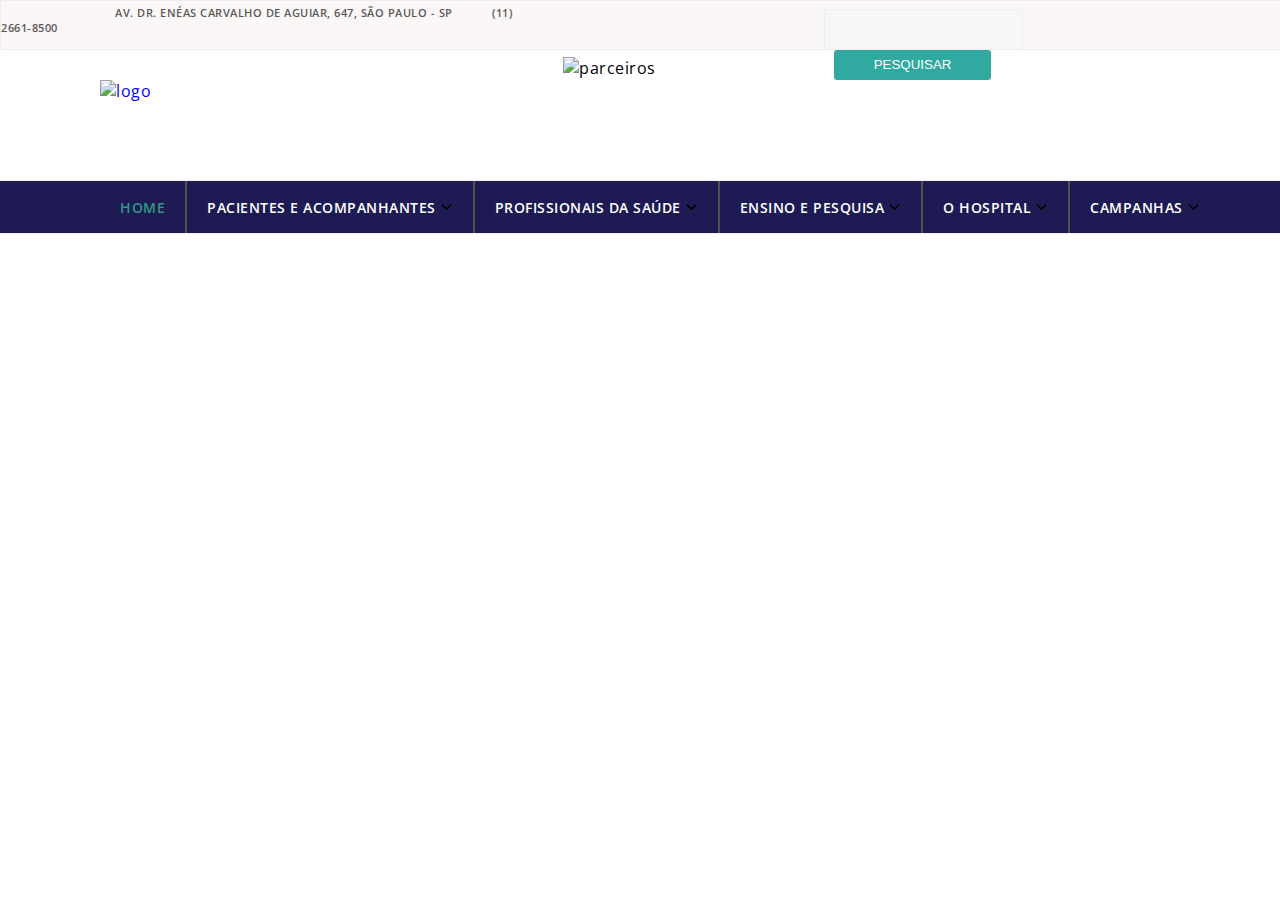
==== index.html @ 5bb4df2f "rafael / alterações no header 20/10/2023" ====
<!DOCTYPE html>
<html lang="pt-br">
<head>
    <meta charset="UTF-8">
    <meta name="viewport" content="width=device-width, initial-scale=1.0">
    <link rel="preconnect" href="https://fonts.googleapis.com">
    <link rel="preconnect" href="https://fonts.gstatic.com" crossorigin>
    <link href="https://fonts.googleapis.com/css2?family=Open+Sans:ital,wght@0,300;0,400;0,500;0,600;0,700;0,800;1,300;1,400;1,500;1,600;1,700;1,800&display=swap" rel="stylesheet">
    <link rel="stylesheet" href="style.css">

    
    <title>HOME</title>
</head>
<body>
    <div class="top-header">
        <div class="infos">
            <div class="endereco">
                <img src="https://icr.usp.br/wp-content/uploads/2017/11/location_ico.png" alt="">
                AV. DR. ENÉAS CARVALHO DE AGUIAR, 647, SÃO PAULO - SP
            </div>
            <div class="numero">
                <img src="https://icr.usp.br/wp-content/uploads/2017/11/phone_ico.png" alt="">
                (11) 2661-8500
            </div>
        </div>
        <div class="pesquisar">
            <input type="text">
            <button type="submit">PESQUISAR</button>
        </div>
    </div>
    <header>
        <div class="img-logos">
            <div class="logo-conteiner"><a href="#"><img src="https://icr.usp.br/wp-content/uploads/2022/04/logo-1.png" alt="logo" class="logo"></a></div>
            <div class="parceiros-conteiner"><img src="https://icr.usp.br/wp-content/uploads/2017/11/logos_icr_parceiros.png" alt="parceiros" class="parceiros"></div>
        </div>
        <nav>
            <div class="nav">
                <ul>
                    <li class="li-first"><a href="#" class="blue-nav" >HOME</a></li>
                    <li><a href="#">PACIENTES E ACOMPANHANTES<img src="imagens/angle-down-solid.svg" alt="" class="seta-nav"></a></li>
                    <li><a href="#">PROFISSIONAIS DA SAÚDE<img src="imagens/angle-down-solid.svg" alt="" class="seta-nav"></a></li>
                    <li><a href="#">ENSINO E PESQUISA<img src="imagens/angle-down-solid.svg" alt="" class="seta-nav"></a></li>
                    <li><a href="#">O HOSPITAL<img src="imagens/angle-down-solid.svg" alt="" class="seta-nav"></a></li>
                    <li class="li-end"><a href="#">CAMPANHAS<img src="imagens/angle-down-solid.svg" alt="" class="seta-nav"></a></li>
                </ul>
            </div>
        </nav>
    </header>
</body>
</html>
---- style.css ----
body{
    font-family: 'Open Sans', sans-serif;
    letter-spacing: 0.5px;
    font-size: 16px;
    font-style: normal;
    -webkit-font-smoothing: antialiased;
    
}
*{
    margin: 0px;
}
.top-header{    
    display: flex;
    background-color:#FCF7F7 ;
    border: 1px solid #eee;
    height: 48px;
    width: 100vw;
    color: #59595a;
    
}

.infos{
    margin-top: 3.5px;
    font-weight: 600;
    font-size: 11px;
}

.endereco{
    display: inline;
    margin-left: 100px;
    margin-right: 22px;
    cursor: pointer;
}

.numero{
    display: inline;
    margin-left: -8x;
    cursor: pointer;
}

.top-header img{
    margin-right: 10.5px;
    margin-top: 4px;

}

div.pesquisar{
    margin-left: 287px;
    margin-top: 8px;
    margin-right: 109px;
}

.pesquisar input{
    display: inline-block;
    padding: 6px 12px;
    background-color: #F7F7F7;
    border: 1px solid #eee;
    line-height: 1.70;
    width: 173px;
    color: #777;
    border-radius: 0;
    vertical-align: baseline;
    font-size: 1em;


    
}

.pesquisar input:focus{
    box-shadow: 0 0 0 0;
    outline: 0;
    border: 1px solid #eee;
}

.pesquisar button{
    color: #ffffff;
    background-color: #30aaa0;
    font-weight: 400;
    outline: 0;
    border: 0;
    border-radius: 3px;
    cursor: pointer;
    padding-inline:6px ;
    line-height: 1.65;
    padding: 4px 40px;
    transition: 0.15s all ease;
    margin-left: 10px;
    text-align: center;
}

.img-logos{
    display: flex;
    align-items: center;
    height: 130px;
}

.logo-container{
    display: table;
    float: left;
}

.logo{
    display: table-cell;
    vertical-align: middle;
    position: absolute;
    top: 80px;
    left: 100px;
}

.parceiros-conteiner{
    position: absolute;
    left: 44%;
    top: 57px;
}

.nav{
    position: relative;
    background: #fff;
    border-top: 1px solid #eee;
    background-color: #1e1b54;
    transition: 0.15s all ease;
    border-bottom:1px solid #eee;
    font-size: 14px;
    max-width: 100%;
    

}

nav ul{
    display: flex;
    color: white;
    list-style: none;
    margin: 0;
    padding: 0;
    width: 100%;
    margin-left: 100px;
    
}

ul li{
    display: flex;
    text-align: center;
    position: relative;
    height: 52px;
    border-left: 1px solid #515251;
    border-right:1px solid #515251;
    text-align: center;
    font-weight: 600;
    padding-left: 20px;
    padding-right: 20px;

}

nav a{
    height: 50px;
    display: flex;
    text-decoration: none;
    color: white;
    text-transform: uppercase;
    zoom: 1;
    margin-top: 17px;
    
}

nav a:hover{
    color: #2f9687;
    transition: color 0.2s;

}

.blue-nav{
    color: #2f9687;
}

.seta-nav{
    display: inline-block;
    height: 13px;
    width: 13px;
    font-size: inherit;
    text-rendering: auto;
    -webkit-font-smoothing: antialiased;
    -moz-osx-font-smoothing: grayscale;
    margin-left: 4px;
    margin-right: 0;
    margin-top: 3px;
}

.li-first{
    border-left: 0px;
}

.li-end{
    border-right: 0px;
}
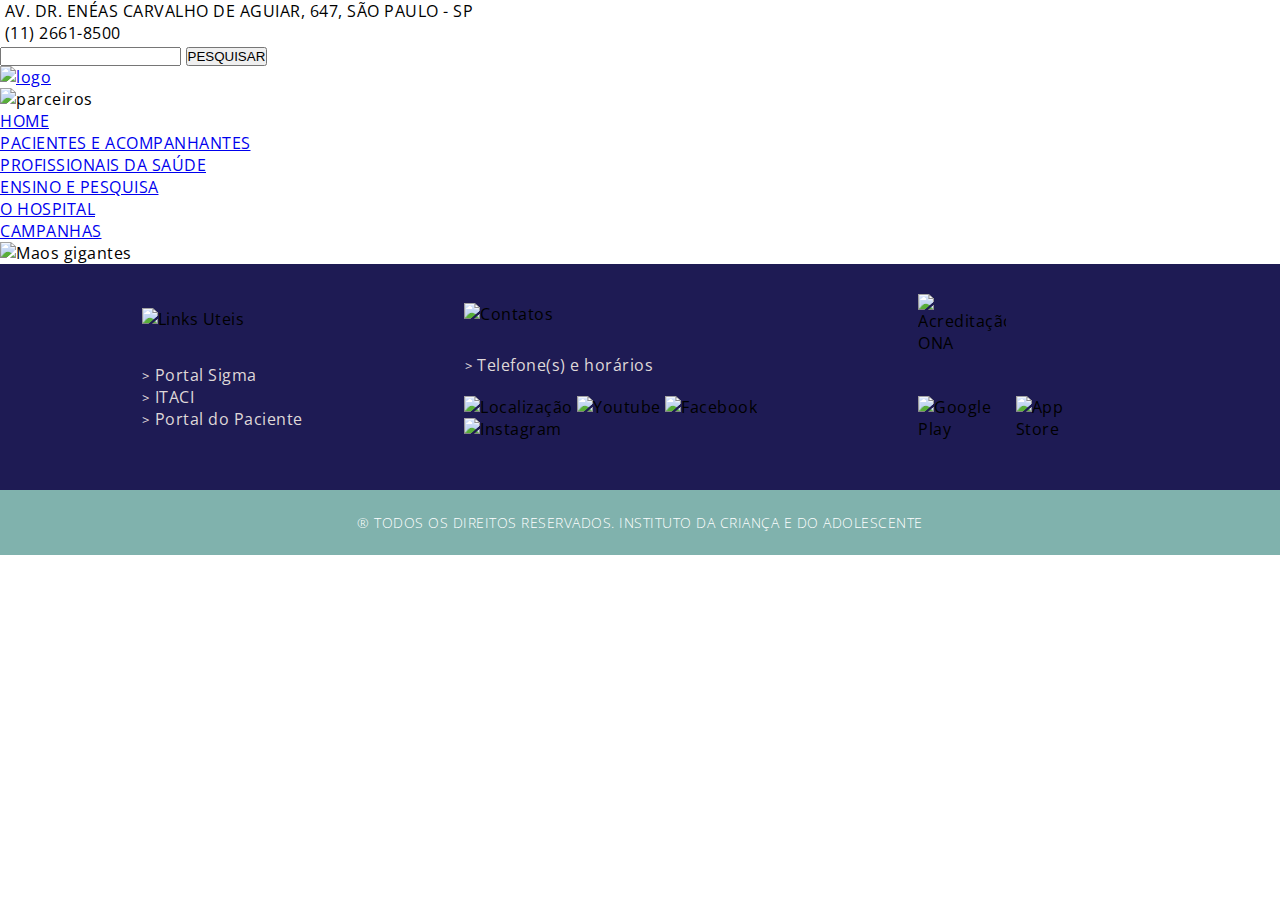
==== commit 59cf7ccb: "Add Home" ====
--- a/index.html
+++ b/index.html
@@ -7,6 +7,8 @@
     <link rel="preconnect" href="https://fonts.gstatic.com" crossorigin>
     <link href="https://fonts.googleapis.com/css2?family=Open+Sans:ital,wght@0,300;0,400;0,500;0,600;0,700;0,800;1,300;1,400;1,500;1,600;1,700;1,800&display=swap" rel="stylesheet">
     <link rel="stylesheet" href="style.css">
+    <link rel="stylesheet" href="header.css">
+    <link rel="stylesheet" href="footer.css">
 
     
     <title>HOME</title>
@@ -37,14 +39,61 @@
             <div class="nav">
                 <ul>
                     <li class="li-first"><a href="#" class="blue-nav" >HOME</a></li>
-                    <li><a href="#">PACIENTES E ACOMPANHANTES<img src="imagens/angle-down-solid.svg" alt="" class="seta-nav"></a></li>
-                    <li><a href="#">PROFISSIONAIS DA SAÚDE<img src="imagens/angle-down-solid.svg" alt="" class="seta-nav"></a></li>
-                    <li><a href="#">ENSINO E PESQUISA<img src="imagens/angle-down-solid.svg" alt="" class="seta-nav"></a></li>
-                    <li><a href="#">O HOSPITAL<img src="imagens/angle-down-solid.svg" alt="" class="seta-nav"></a></li>
-                    <li class="li-end"><a href="#">CAMPANHAS<img src="imagens/angle-down-solid.svg" alt="" class="seta-nav"></a></li>
+                    <li><a href="#">PACIENTES E ACOMPANHANTES<img src="imagens/icons8-down-arrow-24 (1).png" alt="" class="seta-nav"></a></li>
+                    <li><a href="#">PROFISSIONAIS DA SAÚDE<img src="imagens/icons8-down-arrow-24 (1).png" alt="" class="seta-nav"></a></li>
+                    <li><a href="#">ENSINO E PESQUISA<img src="imagens/icons8-down-arrow-24 (1).png" alt="" class="seta-nav"></a></li>
+                    <li><a href="#">O HOSPITAL<img src="imagens/icons8-down-arrow-24 (1).png" alt="" class="seta-nav"></a></li>
+                    <li class="li-end"><a href="#">CAMPANHAS<img src="imagens/icons8-down-arrow-24 (1).png" alt="" class="seta-nav"></a></li>
                 </ul>
             </div>
         </nav>
     </header>
+
+    <div class="imagem-home">
+        <img src="https://icr.usp.br/wp-content/uploads/2017/12/icr-banner-home2.jpg" alt="Maos gigantes">
+    </div>
+
+    <footer>
+        <div class="conteudo">
+            <div class="links">
+                <img class="links-imagem" src="https://icr.usp.br/wp-content/uploads/2022/04/download.png" alt="Links Uteis">
+                <ul class="lista-links">
+                    <li class="lista-links__item">
+                        <a class="lista-links__link" href="/">Portal Sigma</a>
+                    </li>
+                    <li class="lista-links__item">
+                        <a class="lista-links__link" href="/">ITACI</a>
+                    </li>
+                    <li class="lista-links__item">
+                        <a class="lista-links__link" href="portal_paciente.html">Portal do Paciente</a>
+                    </li>
+                </ul>
+            </div>
+            <div class="contatos">
+                <img class="contatos-imagem" src="https://icr.usp.br/wp-content/uploads/2022/04/contatos.png" alt="Contatos">
+                <ul class="lista-links">
+                    <li class="lista-links__item">
+                        <a class="lista-links__link" href="/">Telefone(s) e horários</a>
+                    </li>
+                </ul>
+                <div class="contatos__redes">
+                    <img class="contatos__redes-imagem" src="https://icr.usp.br/wp-content/uploads/2022/04/icon-location.png" alt="Localização">
+                    <img class="contatos__redes-imagem" src="https://icr.usp.br/wp-content/uploads/2022/04/icon-youtube.png" alt="Youtube">
+                    <img class="contatos__redes-imagem" src="https://icr.usp.br/wp-content/uploads/2022/04/icon-facebook.png" alt="Facebook">
+                    <img class="contatos__redes-imagem" src="https://icr.usp.br/wp-content/uploads/2022/04/icon-instagram.png" alt="Instagram">
+                </div>
+            </div>
+            <div class="acreditacao">
+                <img class="acreditacao-imagem" src="https://icr.usp.br/wp-content/uploads/2022/04/ona.png" alt="Acreditação ONA">
+                <div class="acreditacao__lojas">
+                    <img src="https://icr.usp.br/wp-content/uploads/2022/04/googleplay-300x89.png" alt="Google Play">
+                    <img src="https://icr.usp.br/wp-content/uploads/2022/04/appstore-300x89.png" alt="App Store">
+                </div>
+            </div>
+        </div>
+        <div class="direitos">
+            <p>® TODOS OS DIREITOS RESERVADOS. INSTITUTO DA CRIANÇA E DO ADOLESCENTE</p>
+        </div>
+    </footer>
 </body>
 </html>--- a/style.css
+++ b/style.css
@@ -4,193 +4,16 @@
     font-size: 16px;
     font-style: normal;
     -webkit-font-smoothing: antialiased;
-    
+    overflow-x: hidden;
 }
+
 *{
     margin: 0px;
-}
-.top-header{    
-    display: flex;
-    background-color:#FCF7F7 ;
-    border: 1px solid #eee;
-    height: 48px;
-    width: 100vw;
-    color: #59595a;
-    
+    padding: 0px;
+    box-sizing: border-box;
 }
 
-.infos{
-    margin-top: 3.5px;
-    font-weight: 600;
-    font-size: 11px;
+.imagem-home img{
+    width: 100%;
 }
 
-.endereco{
-    display: inline;
-    margin-left: 100px;
-    margin-right: 22px;
-    cursor: pointer;
-}
-
-.numero{
-    display: inline;
-    margin-left: -8x;
-    cursor: pointer;
-}
-
-.top-header img{
-    margin-right: 10.5px;
-    margin-top: 4px;
-
-}
-
-div.pesquisar{
-    margin-left: 287px;
-    margin-top: 8px;
-    margin-right: 109px;
-}
-
-.pesquisar input{
-    display: inline-block;
-    padding: 6px 12px;
-    background-color: #F7F7F7;
-    border: 1px solid #eee;
-    line-height: 1.70;
-    width: 173px;
-    color: #777;
-    border-radius: 0;
-    vertical-align: baseline;
-    font-size: 1em;
-
-
-    
-}
-
-.pesquisar input:focus{
-    box-shadow: 0 0 0 0;
-    outline: 0;
-    border: 1px solid #eee;
-}
-
-.pesquisar button{
-    color: #ffffff;
-    background-color: #30aaa0;
-    font-weight: 400;
-    outline: 0;
-    border: 0;
-    border-radius: 3px;
-    cursor: pointer;
-    padding-inline:6px ;
-    line-height: 1.65;
-    padding: 4px 40px;
-    transition: 0.15s all ease;
-    margin-left: 10px;
-    text-align: center;
-}
-
-.img-logos{
-    display: flex;
-    align-items: center;
-    height: 130px;
-}
-
-.logo-container{
-    display: table;
-    float: left;
-}
-
-.logo{
-    display: table-cell;
-    vertical-align: middle;
-    position: absolute;
-    top: 80px;
-    left: 100px;
-}
-
-.parceiros-conteiner{
-    position: absolute;
-    left: 44%;
-    top: 57px;
-}
-
-.nav{
-    position: relative;
-    background: #fff;
-    border-top: 1px solid #eee;
-    background-color: #1e1b54;
-    transition: 0.15s all ease;
-    border-bottom:1px solid #eee;
-    font-size: 14px;
-    max-width: 100%;
-    
-
-}
-
-nav ul{
-    display: flex;
-    color: white;
-    list-style: none;
-    margin: 0;
-    padding: 0;
-    width: 100%;
-    margin-left: 100px;
-    
-}
-
-ul li{
-    display: flex;
-    text-align: center;
-    position: relative;
-    height: 52px;
-    border-left: 1px solid #515251;
-    border-right:1px solid #515251;
-    text-align: center;
-    font-weight: 600;
-    padding-left: 20px;
-    padding-right: 20px;
-
-}
-
-nav a{
-    height: 50px;
-    display: flex;
-    text-decoration: none;
-    color: white;
-    text-transform: uppercase;
-    zoom: 1;
-    margin-top: 17px;
-    
-}
-
-nav a:hover{
-    color: #2f9687;
-    transition: color 0.2s;
-
-}
-
-.blue-nav{
-    color: #2f9687;
-}
-
-.seta-nav{
-    display: inline-block;
-    height: 13px;
-    width: 13px;
-    font-size: inherit;
-    text-rendering: auto;
-    -webkit-font-smoothing: antialiased;
-    -moz-osx-font-smoothing: grayscale;
-    margin-left: 4px;
-    margin-right: 0;
-    margin-top: 3px;
-}
-
-.li-first{
-    border-left: 0px;
-}
-
-.li-end{
-    border-right: 0px;
-}
-
-
--- a/footer.css
+++ b/footer.css
@@ -0,0 +1,79 @@
+.conteudo {
+    background-color: #1e1b54;
+    display: flex;
+    justify-content: space-around;
+    padding: 30px 65px 50px;
+}
+
+.links, .contatos, .acreditacao {
+    display: flex;
+    flex-direction: column;
+    align-items: top;
+    gap: 12px;
+    max-height: 180px;
+    max-width: 300px;
+}
+
+.links-imagem {
+    padding: 14px 0;
+}
+
+.contatos-imagem {
+    padding: 9px 0;
+}
+
+.lista-links {
+    list-style: '>';
+    color: #dfd8d8;
+    padding: 8px;
+    font-size: 13px;
+    font-weight: 400;
+}
+
+.lista-links__item {
+    cursor: pointer;
+}
+
+.lista-links__link {
+    color: #dfd8d8;
+    text-decoration: none;
+    margin-left: 5px;
+    font-size: 16px;
+    font-weight: 400;
+}
+
+.contatos__redes-imagem {
+    cursor: pointer;
+}
+
+.acreditacao {
+    display: flex;
+    flex-direction: column;
+    justify-content: space-between;
+}
+
+.acreditacao-imagem {
+    height: 65%;
+    width: 40%;
+    cursor: pointer;
+}
+
+.acreditacao__lojas {
+    display: flex;
+    gap: 14px;
+    max-width: 300px;
+}
+
+.acreditacao__lojas img {
+    width: 38%;
+    cursor: pointer;
+}
+
+.direitos {
+    background-color: #80b2ad;
+    color: #fff;
+    text-align: center;
+    padding: 23px;
+    font-size: 14px;
+    font-weight: 300;
+}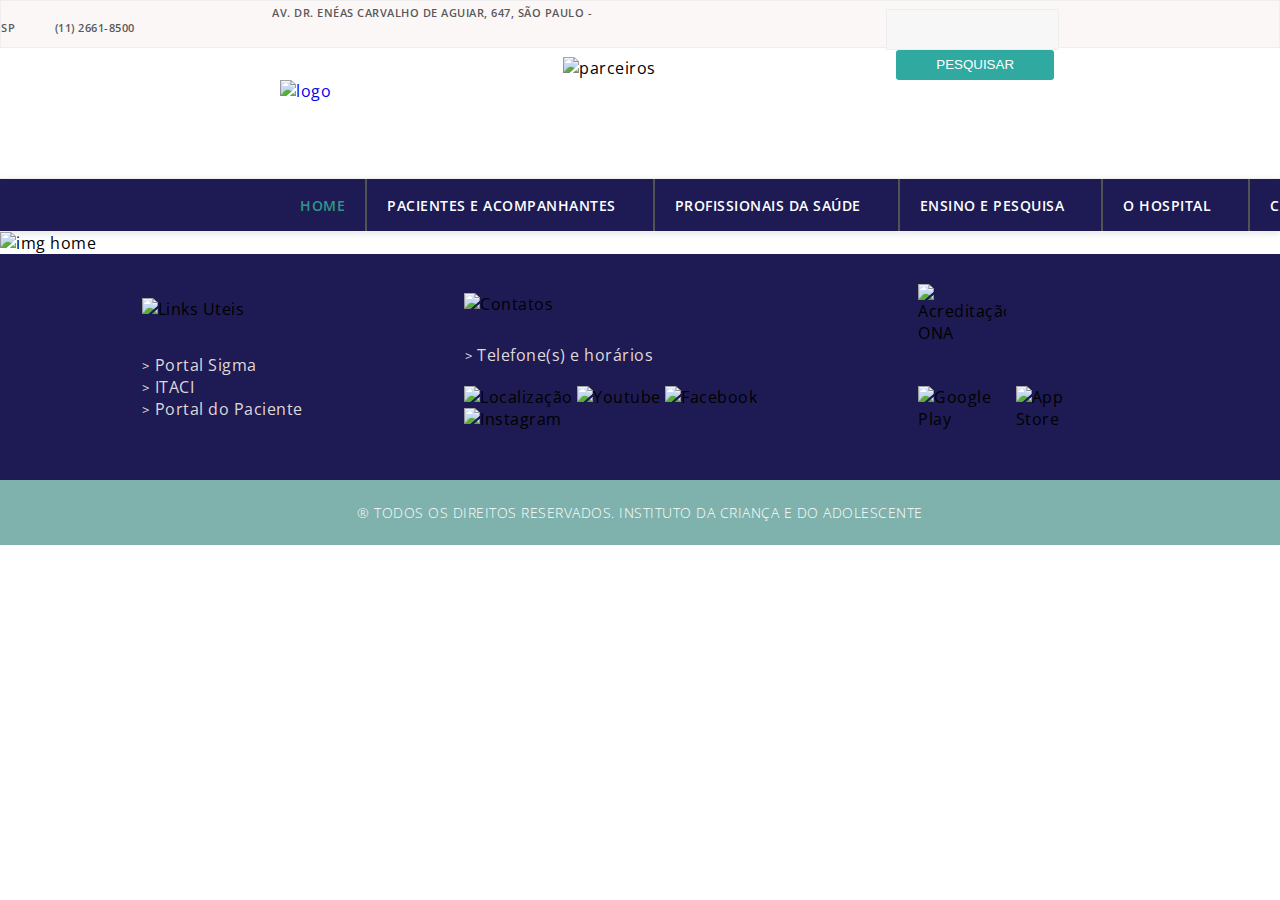
==== commit 1b79a435: "Update index.html" ====
--- a/index.html
+++ b/index.html
@@ -50,7 +50,7 @@
     </header>
 
     <div class="imagem-home">
-        <img src="https://icr.usp.br/wp-content/uploads/2017/12/icr-banner-home2.jpg" alt="Maos gigantes">
+        <img src="https://icr.usp.br/wp-content/uploads/2017/12/icr-banner-home2.jpg" alt="img home">
     </div>
 
     <footer>
--- a/header.css
+++ b/header.css
@@ -0,0 +1,183 @@
+.top-header{    
+    display: flex;
+    background-color:#FCF7F7 ;
+    border: 1px solid #eee;
+    height: 48px;
+    width: 100vw;
+    color: #59595a;
+    
+}
+
+.infos{
+    margin-top: 3.5px;
+    font-weight: 600;
+    font-size: 11px;
+}
+
+.endereco{
+    display: inline;
+    margin-left: 257px;
+    margin-right: 22px;
+    cursor: pointer;
+}
+
+.numero{
+    display: inline;
+    margin-left: -8x;
+    cursor: pointer;
+}
+
+.top-header img{
+    margin-right: 10.5px;
+    margin-top: 4px;
+
+}
+
+div.pesquisar{
+    margin-left: 287px;
+    margin-top: 8px;
+    margin-right: 109px;
+}
+
+.pesquisar input{
+    display: inline-block;
+    padding: 6px 12px;
+    background-color: #F7F7F7;
+    border: 1px solid #eee;
+    line-height: 1.70;
+    width: 173px;
+    color: #777;
+    border-radius: 0;
+    vertical-align: baseline;
+    font-size: 1em;
+
+
+    
+}
+
+.pesquisar input:focus{
+    box-shadow: 0 0 0 0;
+    outline: 0;
+    border: 1px solid #eee;
+}
+
+.pesquisar button{
+    color: #ffffff;
+    background-color: #30aaa0;
+    font-weight: 400;
+    outline: 0;
+    border: 0;
+    border-radius: 3px;
+    cursor: pointer;
+    padding-inline:6px ;
+    line-height: 1.65;
+    padding: 4px 40px;
+    transition: 0.15s all ease;
+    margin-left: 10px;
+    text-align: center;
+}
+
+.img-logos{
+    display: flex;
+    align-items: center;
+    height: 130px;
+}
+
+.logo-container{
+    display: table;
+    float: left;
+}
+
+.logo{
+    display: table-cell;
+    vertical-align: middle;
+    position: absolute;
+    top: 80px;
+    left: 280px;
+}
+
+.parceiros-conteiner{
+    position: absolute;
+    left: 44%;
+    top: 57px;
+}
+
+.nav{
+    background: #fff;
+    border-top: 1px solid #eee;
+    background-color: #1e1b54;
+    transition: 0.15s all ease;
+    border-bottom:1px solid #eee;
+    font-size: 14px;
+    box-shadow:0px 2px 7px rgba(0, 0, 0, 0.1);
+    
+
+}
+
+nav ul{
+    display: flex;
+    color: white;
+    list-style: none;
+    margin: 0;
+    padding: 0;
+    width: 100%;
+    margin-left: 280px;
+    
+}
+
+
+nav ul li{
+    display: flex;
+    text-align: center;
+    position: relative;
+    height: 52px;
+    border-left: 1px solid #515251;
+    border-right:1px solid #515251;
+    text-align: center;
+    font-weight: 600;
+    padding-left: 20px;
+    padding-right: 20px;
+
+}
+
+nav a{
+    height: 50px;
+    display: flex;
+    text-decoration: none;
+    color: white;
+    text-transform: uppercase;
+    zoom: 1;
+    margin-top: 17px;
+    
+}
+
+nav a:hover{
+    color: #2f9687;
+    transition: color 0.2s;
+
+}
+
+.blue-nav{
+    color: #2f9687;
+}
+
+.seta-nav{
+    display: inline-block;
+    height: 13px;
+    width: 13px;
+    font-size: inherit;
+    text-rendering: auto;
+    -webkit-font-smoothing: antialiased;
+    -moz-osx-font-smoothing: grayscale;
+    margin-left: 4px;
+    margin-right: 0;
+    margin-top: 3px;
+}
+
+.li-first{
+    border-left: 0px;
+}
+
+.li-end{
+    border-right: 0px;
+}
